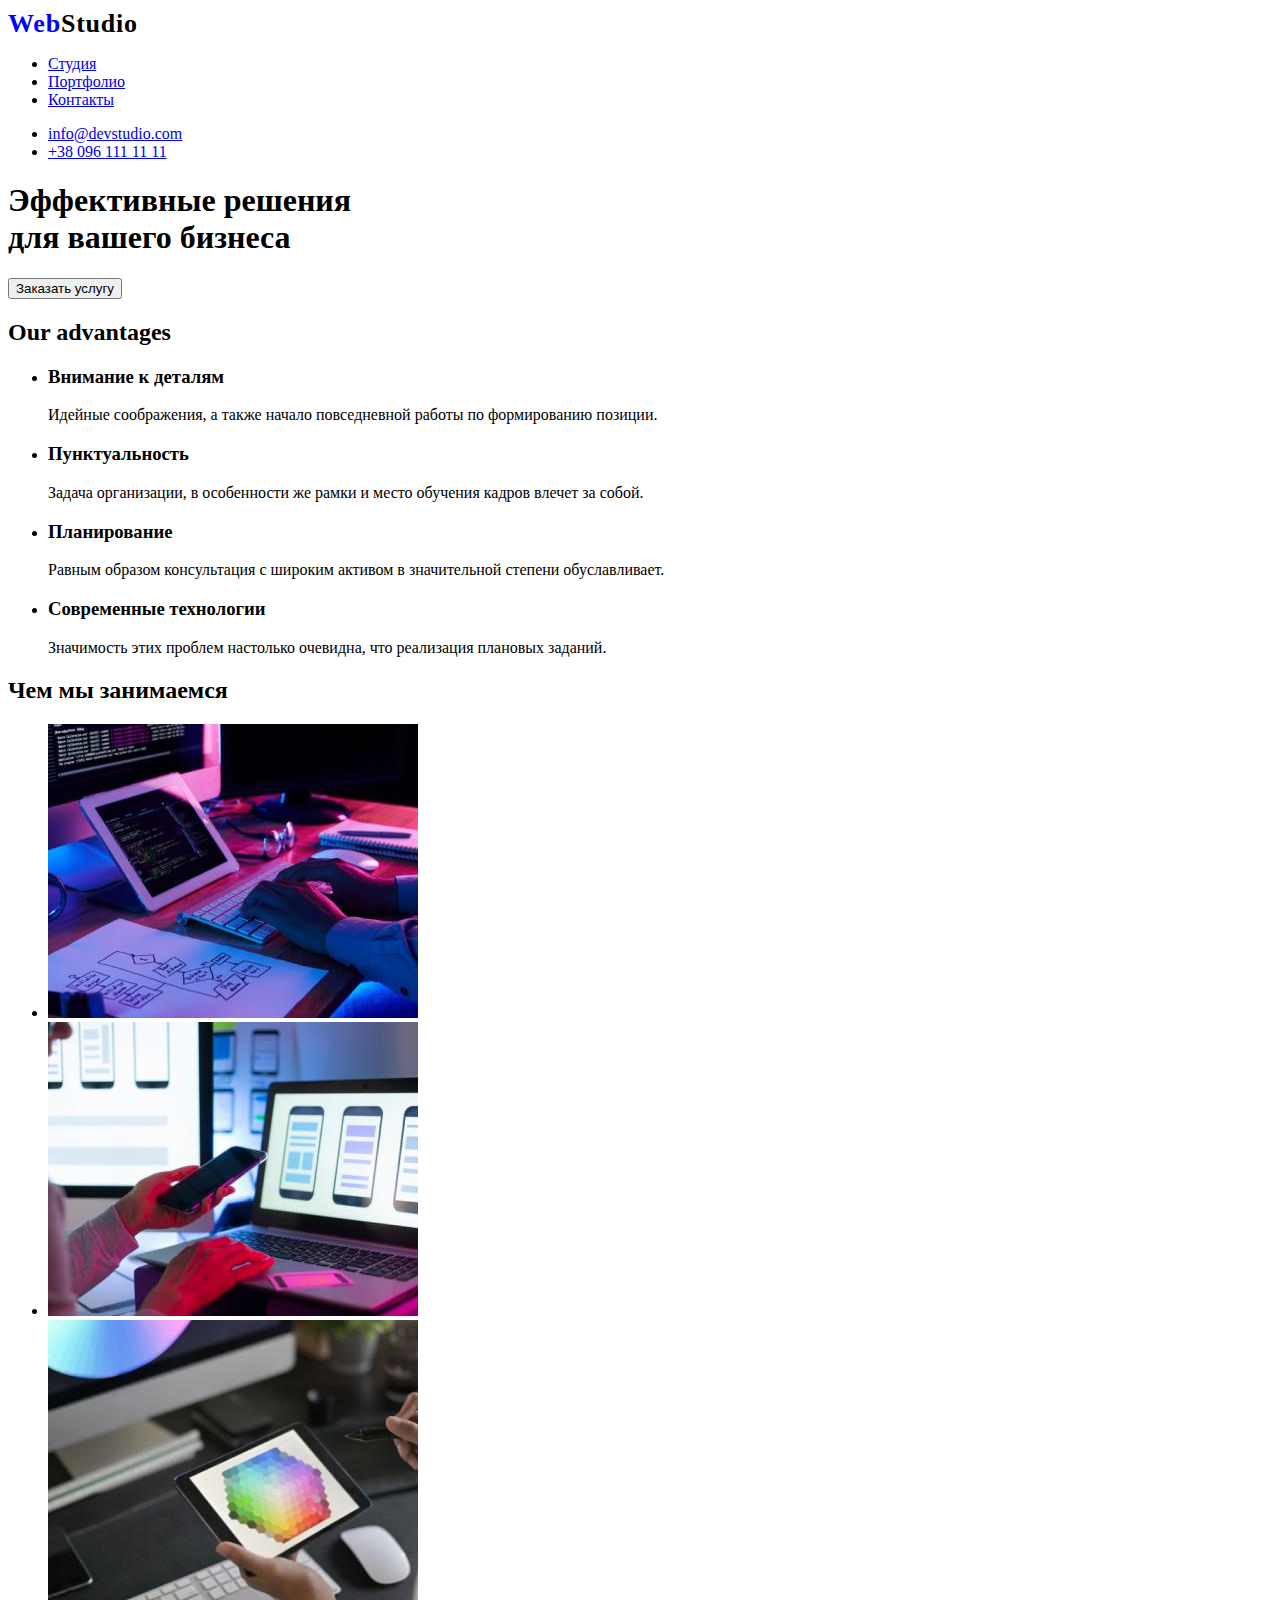
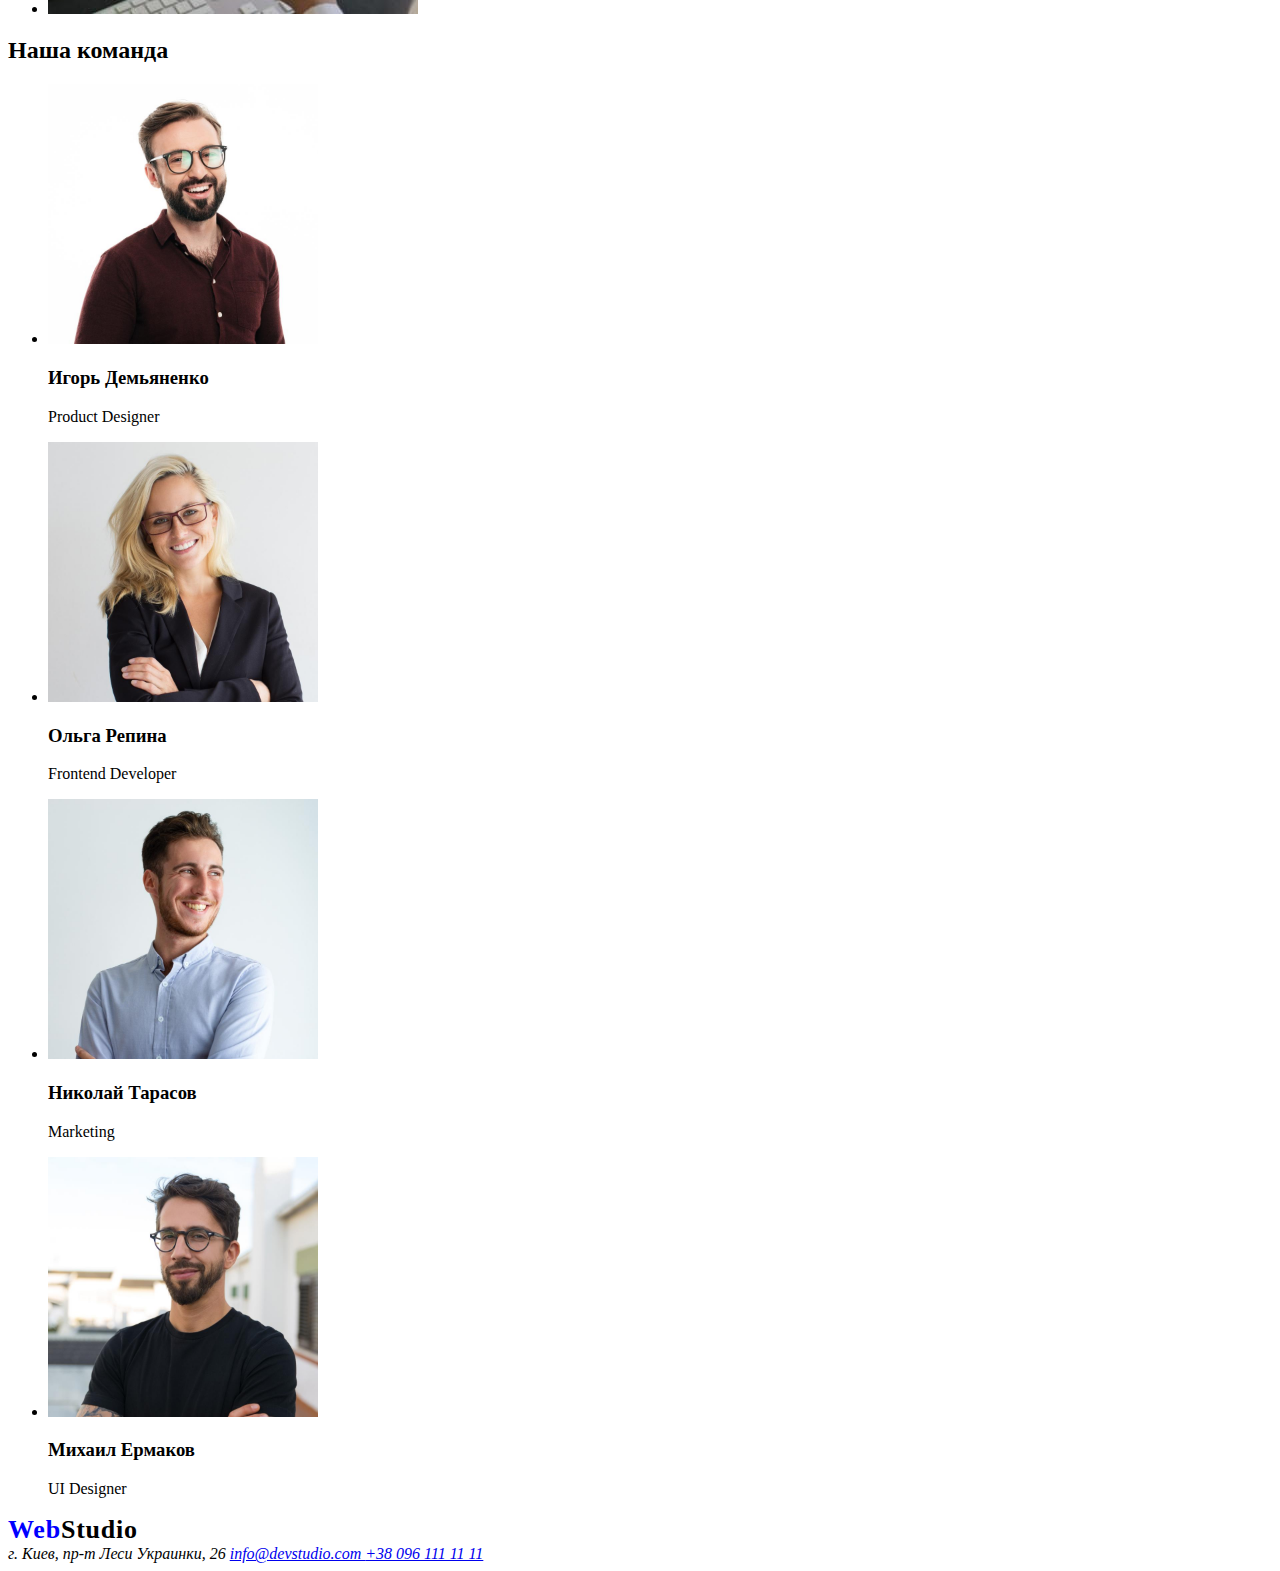
==== index.html @ 107d3c8d "change name page" ====
<!DOCTYPE html>
<html lang="ru">
  <head>
    <meta charset="UTF-8" />
    <meta http-equiv="X-UA-Compatible" content="IE=edge" />
    <meta name="viewport" content="width=device-width, initial-scale=1.0" />
    <link rel="preconnect" href="https://fonts.googleapis.com" />
    <link rel="preconnect" href="https://fonts.gstatic.com" crossorigin />
    <link
      href="https://fonts.googleapis.com/css2?family=Roboto:wght@400;500;700;900&display=swap"
      rel="stylesheet"
    />
    <link rel="stylesheet" href="./styles/styles.css" />
    <title>Home Work</title>
  </head>
  <body>
    <!-- header -->
    <header>
      <nav>
        <!-- <a href="/"> <img src="./image/logo.webp" alt="Logo" /></a> -->
        <a href="/" class="logo"><span class="logo_web">Web</span>Studio</a>
        <ul>
          <li>
            <a href="#">Студия</a>
          </li>
          <li><a href="portfolio.html">Портфолио</a></li>
          <li><a href="#">Контакты</a></li>
        </ul>
      </nav>
      <ul>
        <li>
          <a href="malito:info@devstudio.com">info@devstudio.com</a>
        </li>
        <li><a href="tel:+380961111111">+38 096 111 11 11</a></li>
      </ul>
    </header>
    <!-- main -->
    <main>
      <!-- Hero -->

      <section>
        <h1>Эффективные решения<br />для вашего бизнеса</h1>
        <button type="button">Заказать услугу</button>
        <!-- <a href="#">Заказать услугу</a> -->
      </section>

      <!-- description -->
      <section>
        <h2>Our advantages</h2>
        <ul>
          <li>
            <h3>Внимание к деталям</h3>
            <p>
              Идейные соображения, а также начало повседневной работы по
              формированию позиции.
            </p>
          </li>
          <li>
            <h3>Пунктуальность</h3>
            <p>
              Задача организации, в особенности же рамки и место обучения кадров
              влечет за собой.
            </p>
          </li>
          <li>
            <h3>Планирование</h3>
            <p>
              Равным образом консультация с широким активом в значительной
              степени обуславливает.
            </p>
          </li>
          <li>
            <h3>Современные технологии</h3>
            <p>
              Значимость этих проблем настолько очевидна, что реализация
              плановых заданий.
            </p>
          </li>
        </ul>
      </section>
      <!-- what we doing -->
      <section>
        <h2>Чем мы занимаемся</h2>
        <ul>
          <li><img src="./image/box.jpg" alt="coding" width="370" /></li>
          <li><img src="./image/box2.jpg" alt="app" width="370" /></li>
          <li><img src="./image/box3.jpg" alt="color" width="370" /></li>
        </ul>
      </section>
      <!-- about -->
      <section>
        <h2>Наша команда</h2>
        <ul>
          <li>
            <img src="./image/img.jpg" alt="Igor Demyanenko" width="270" />
            <h3>Игорь Демьяненко</h3>
            <p>Product Designer</p>
          </li>
          <li>
            <img src="./image/img1.jpg" alt="Olga Repina" width="270" />
            <h3>Ольга Репина</h3>
            <p>Frontend Developer</p>
          </li>
          <li>
            <img src="./image/img2.jpg" alt="Nikolai Tarasov" width="270" />
            <h3>Николай Тарасов</h3>
            <p>Marketing</p>
          </li>
          <li>
            <img src="./image/img3.jpg" alt="Mikhail Ermakov" width="270" />
            <h3>Михаил Ермаков</h3>
            <p>UI Designer</p>
          </li>
        </ul>
      </section>
    </main>

    <!-- footer -->
    <footer>
      <!-- <a href="/"> <img src="./image/logo.webp" alt="Logo" /></a> -->
      <a href="/" class="logo"><span class="logo_web">Web</span>Studio</a>
      <address>
        г. Киев, пр-т Леси Украинки, 26
        <a href="malito:info@devstudio.com">info@devstudio.com </a>
        <a href="tel:+380961111111">+38 096 111 11 11</a>
      </address>
    </footer>
  </body>
</html>
---- styles/styles.css ----
.logo{
    font-family: 'Raleway';
    font-style: normal;
    font-weight: 700;
    font-size: 26px;
    line-height: 31px;
    letter-spacing: 0.03em;
    color: #000000;
    text-decoration: none;
}
.logo_web{
    color: blue;
}
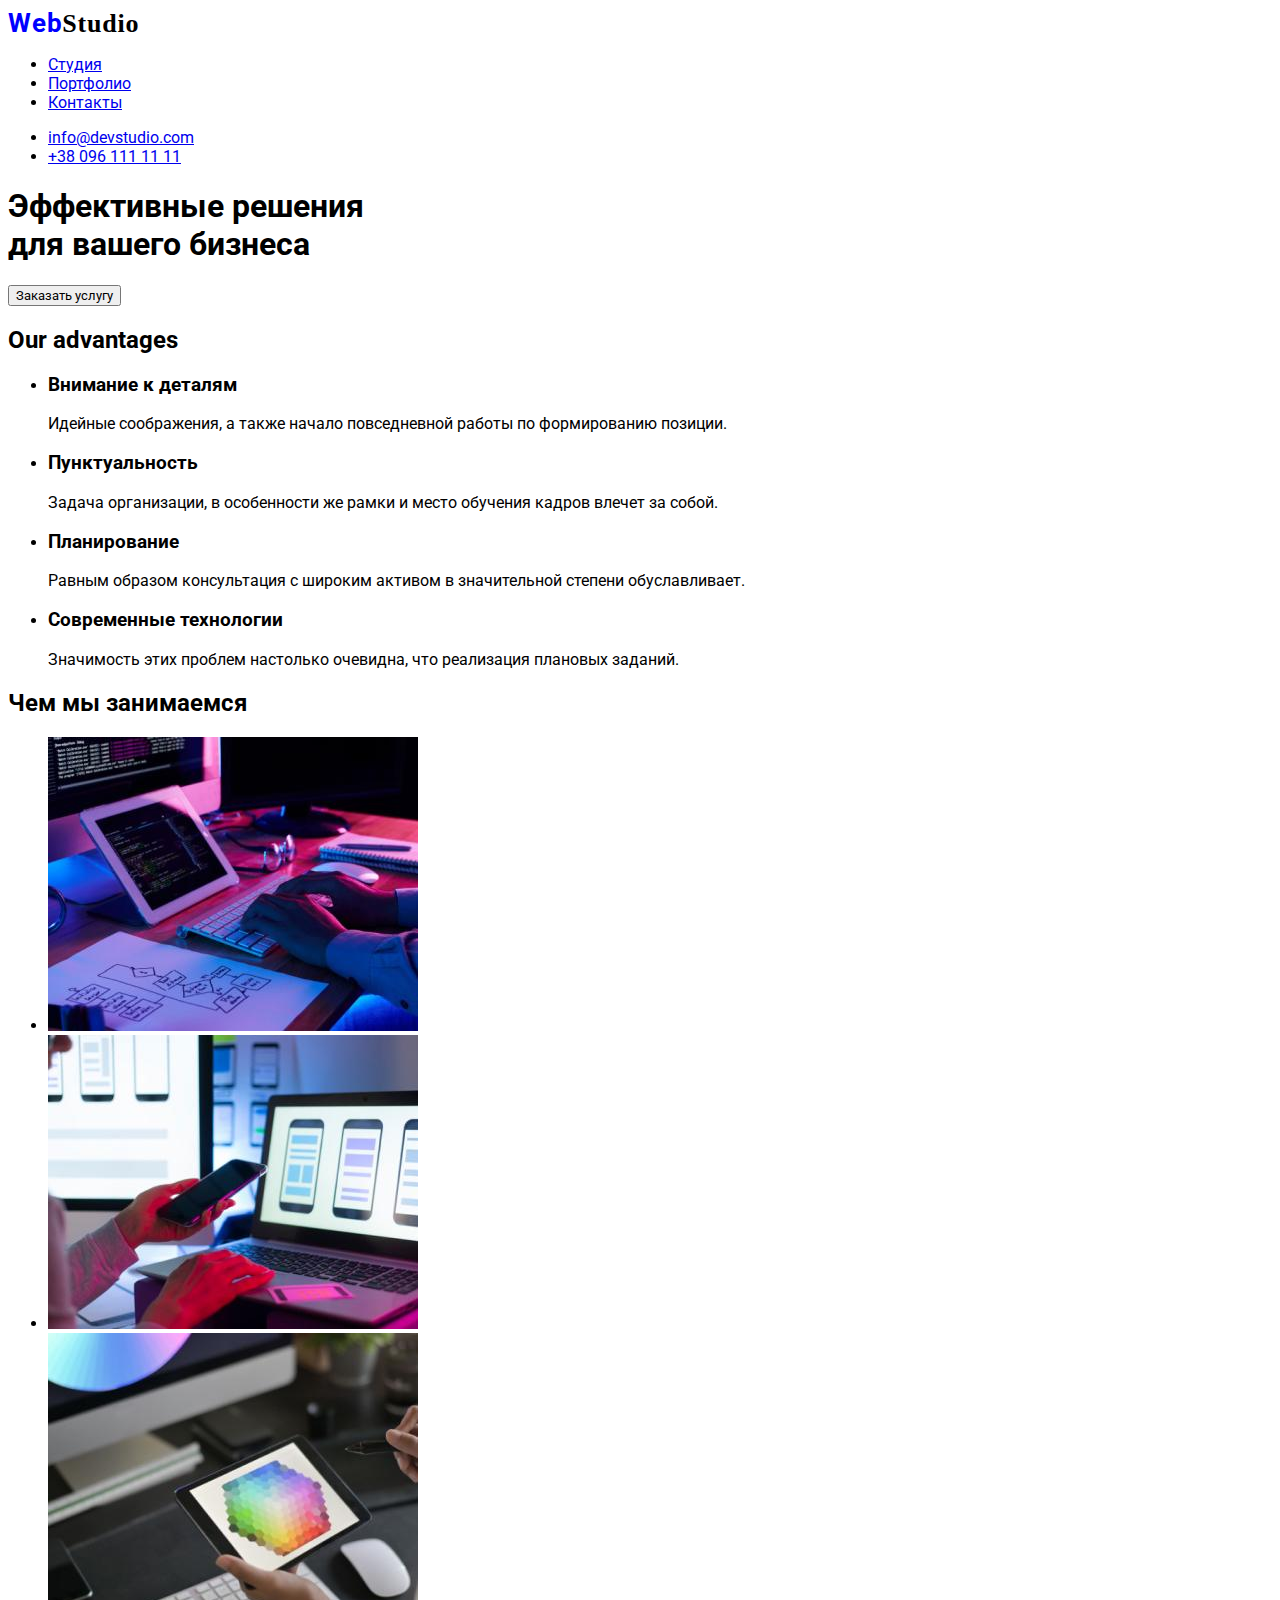
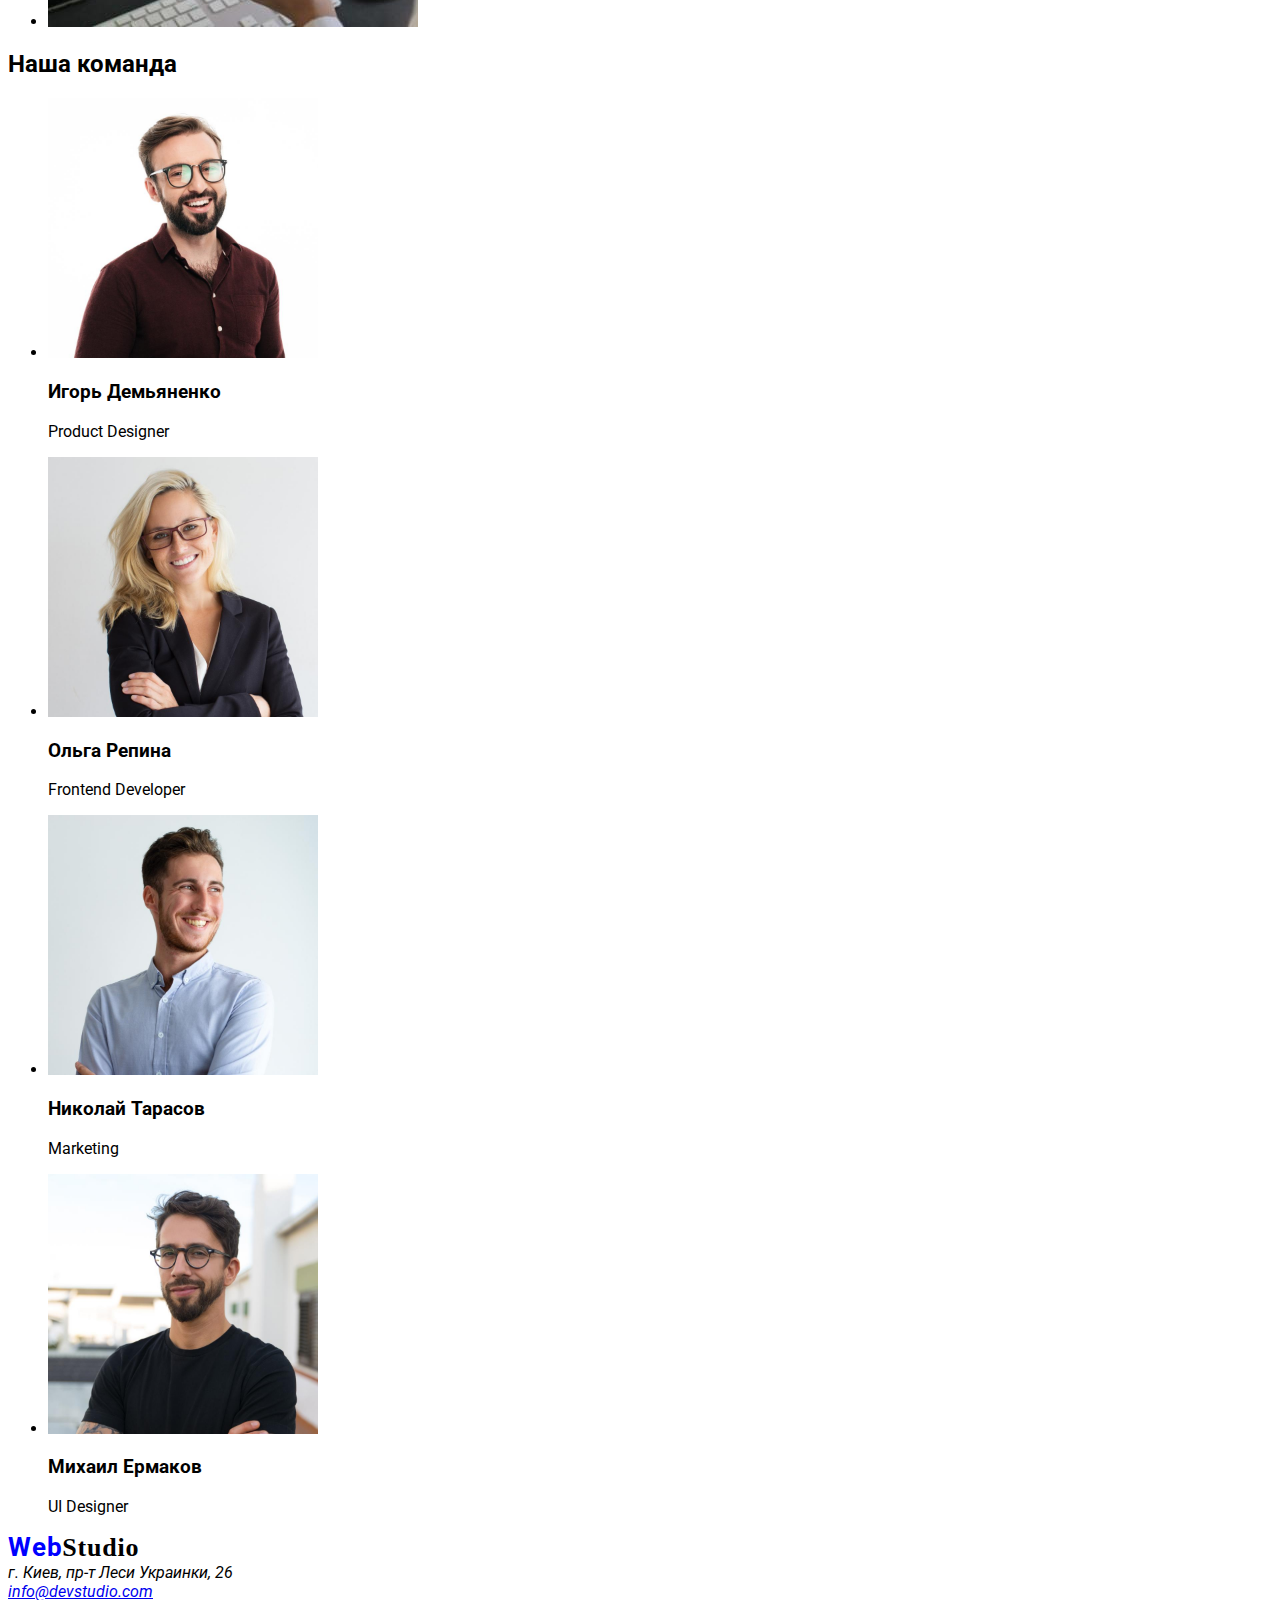
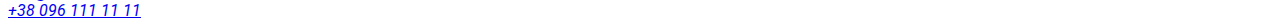
==== commit 28a446b3: "1" ====
--- a/index.html
+++ b/index.html
@@ -17,13 +17,12 @@
     <!-- header -->
     <header>
       <nav>
-        <!-- <a href="/"> <img src="./image/logo.webp" alt="Logo" /></a> -->
         <a href="/" class="logo"><span class="logo_web">Web</span>Studio</a>
         <ul>
           <li>
-            <a href="#">Студия</a>
+            <a href="./index.html">Студия</a>
           </li>
-          <li><a href="portfolio.html">Портфолио</a></li>
+          <li><a href="./portfolio.html">Портфолио</a></li>
           <li><a href="#">Контакты</a></li>
         </ul>
       </nav>
@@ -40,7 +39,7 @@
 
       <section>
         <h1>Эффективные решения<br />для вашего бизнеса</h1>
-        <button type="button">Заказать услугу</button>
+        <button type="button" id="orderServices">Заказать услугу</button>
         <!-- <a href="#">Заказать услугу</a> -->
       </section>
 
@@ -82,9 +81,25 @@
       <section>
         <h2>Чем мы занимаемся</h2>
         <ul>
-          <li><img src="./image/box.jpg" alt="coding" width="370" /></li>
-          <li><img src="./image/box2.jpg" alt="app" width="370" /></li>
-          <li><img src="./image/box3.jpg" alt="color" width="370" /></li>
+          <li>
+            <img
+              src="./image/box.jpg"
+              alt="создание кода"
+              width="370"
+              height="294"
+            />
+          </li>
+          <li>
+            <img
+              src="./image/box2.jpg"
+              alt="создание приложения"
+              width="370"
+              height="294"
+            />
+          </li>
+          <li>
+            <img src="./image/box3.jpg" alt="дизайн" width="370" height="294" />
+          </li>
         </ul>
       </section>
       <!-- about -->
@@ -92,36 +107,55 @@
         <h2>Наша команда</h2>
         <ul>
           <li>
-            <img src="./image/img.jpg" alt="Igor Demyanenko" width="270" />
+            <img
+              src="./image/img.jpg"
+              alt="фотография Игорь Демьяненко"
+              width="270"
+              height="260"
+            />
             <h3>Игорь Демьяненко</h3>
             <p>Product Designer</p>
           </li>
           <li>
-            <img src="./image/img1.jpg" alt="Olga Repina" width="270" />
+            <img
+              src="./image/img1.jpg"
+              alt="фотография Ольга Репина"
+              width="270"
+              height="260"
+            />
             <h3>Ольга Репина</h3>
             <p>Frontend Developer</p>
           </li>
           <li>
-            <img src="./image/img2.jpg" alt="Nikolai Tarasov" width="270" />
+            <img
+              src="./image/img2.jpg"
+              alt="фотография Николай Тарасов"
+              width="270"
+              height="260"
+            />
             <h3>Николай Тарасов</h3>
             <p>Marketing</p>
           </li>
           <li>
-            <img src="./image/img3.jpg" alt="Mikhail Ermakov" width="270" />
+            <img
+              src="./image/img3.jpg"
+              alt="фотография Михаил Ермаков"
+              width="270"
+              height="260"
+            />
             <h3>Михаил Ермаков</h3>
             <p>UI Designer</p>
           </li>
         </ul>
       </section>
     </main>
-
     <!-- footer -->
     <footer>
       <!-- <a href="/"> <img src="./image/logo.webp" alt="Logo" /></a> -->
       <a href="/" class="logo"><span class="logo_web">Web</span>Studio</a>
       <address>
-        г. Киев, пр-т Леси Украинки, 26
-        <a href="malito:info@devstudio.com">info@devstudio.com </a>
+        г. Киев, пр-т Леси Украинки, 26<br />
+        <a href="malito:info@devstudio.com">info@devstudio.com </a><br />
         <a href="tel:+380961111111">+38 096 111 11 11</a>
       </address>
     </footer>
--- a/styles/styles.css
+++ b/styles/styles.css
@@ -1,4 +1,6 @@
-
+*{
+    font-family: 'Roboto', sans-serif;
+}
 
 .logo{
     font-family: 'Raleway';
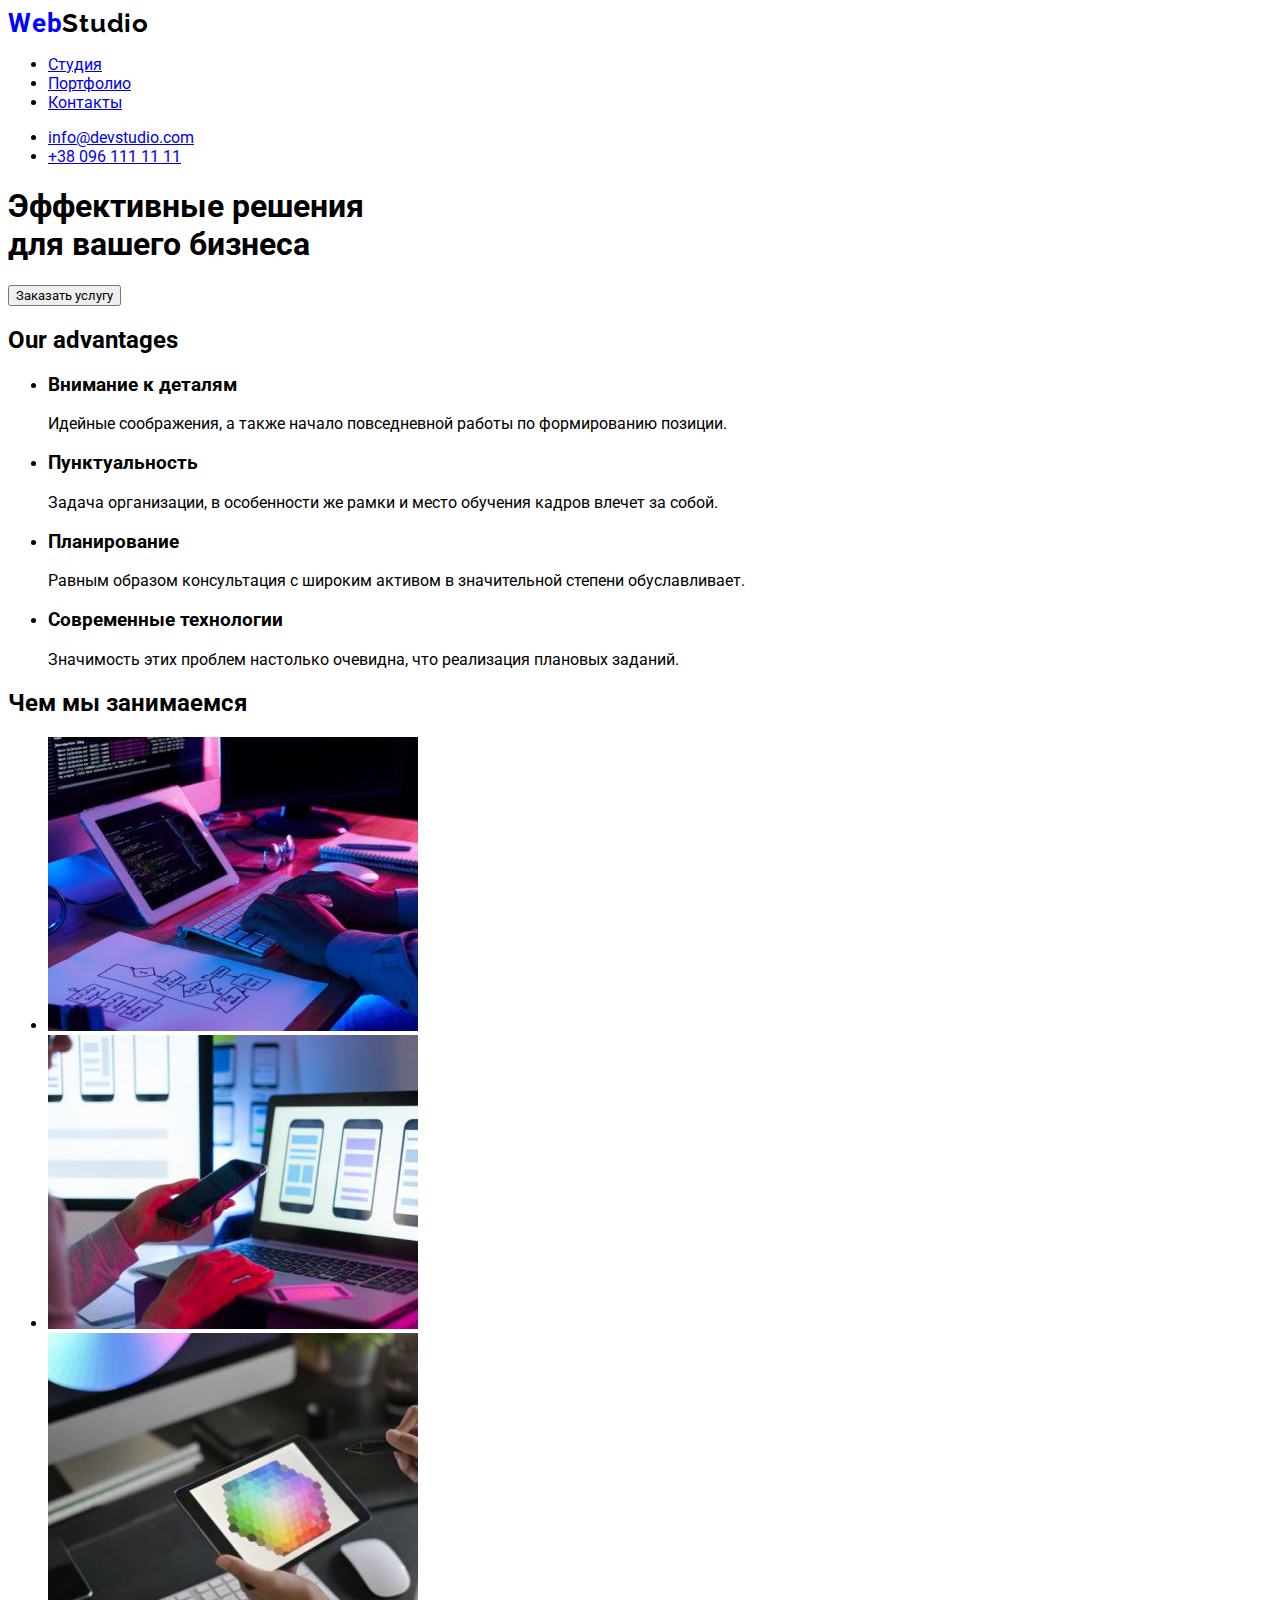
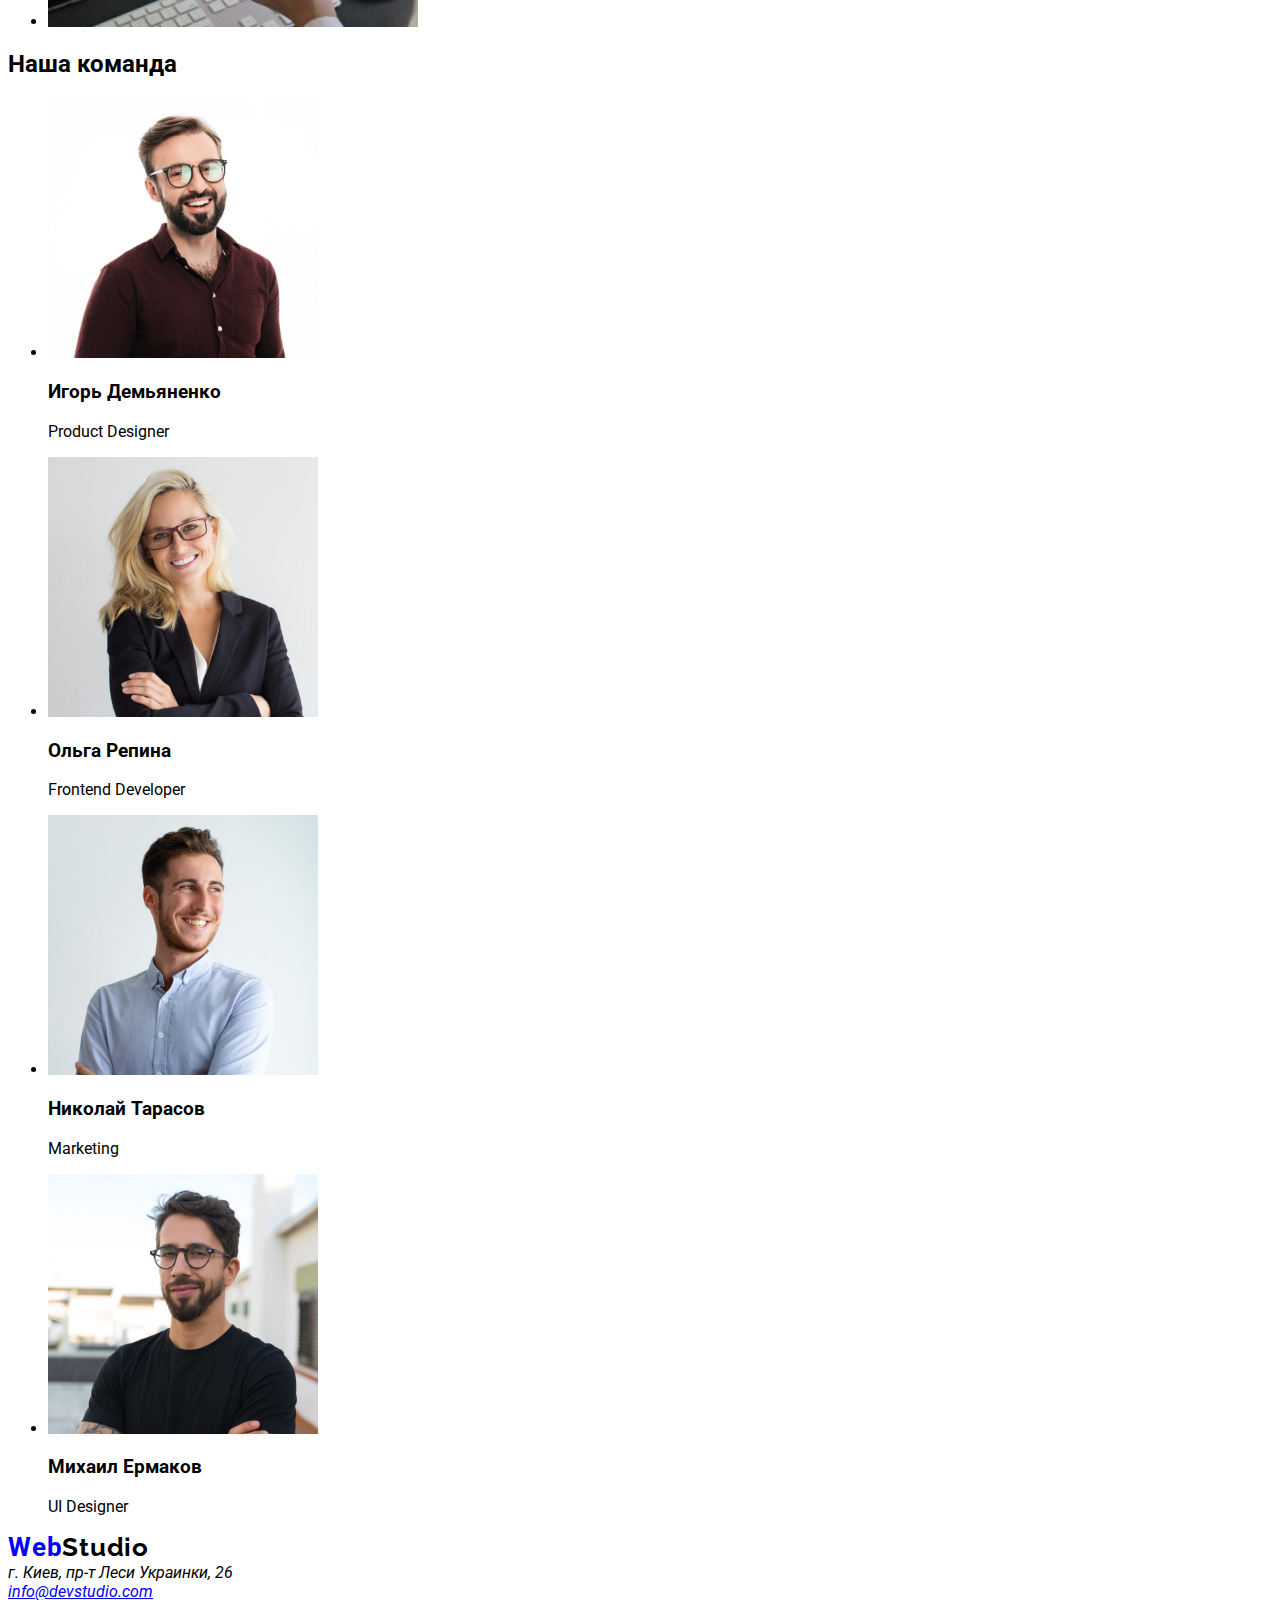
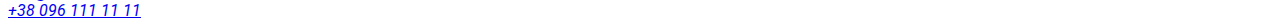
==== commit c4166b35: "2" ====
--- a/index.html
+++ b/index.html
@@ -7,7 +7,7 @@
     <link rel="preconnect" href="https://fonts.googleapis.com" />
     <link rel="preconnect" href="https://fonts.gstatic.com" crossorigin />
     <link
-      href="https://fonts.googleapis.com/css2?family=Roboto:wght@400;500;700;900&display=swap"
+      href="https://fonts.googleapis.com/css2?family=Raleway:wght@700&family=Roboto:wght@400;500;700;900&display=swap"
       rel="stylesheet"
     />
     <link rel="stylesheet" href="./styles/styles.css" />
--- a/styles/styles.css
+++ b/styles/styles.css
@@ -3,7 +3,7 @@
 }
 
 .logo{
-    font-family: 'Raleway';
+    font-family: 'Raleway', sans-serif ;
     font-style: normal;
     font-weight: 700;
     font-size: 26px;
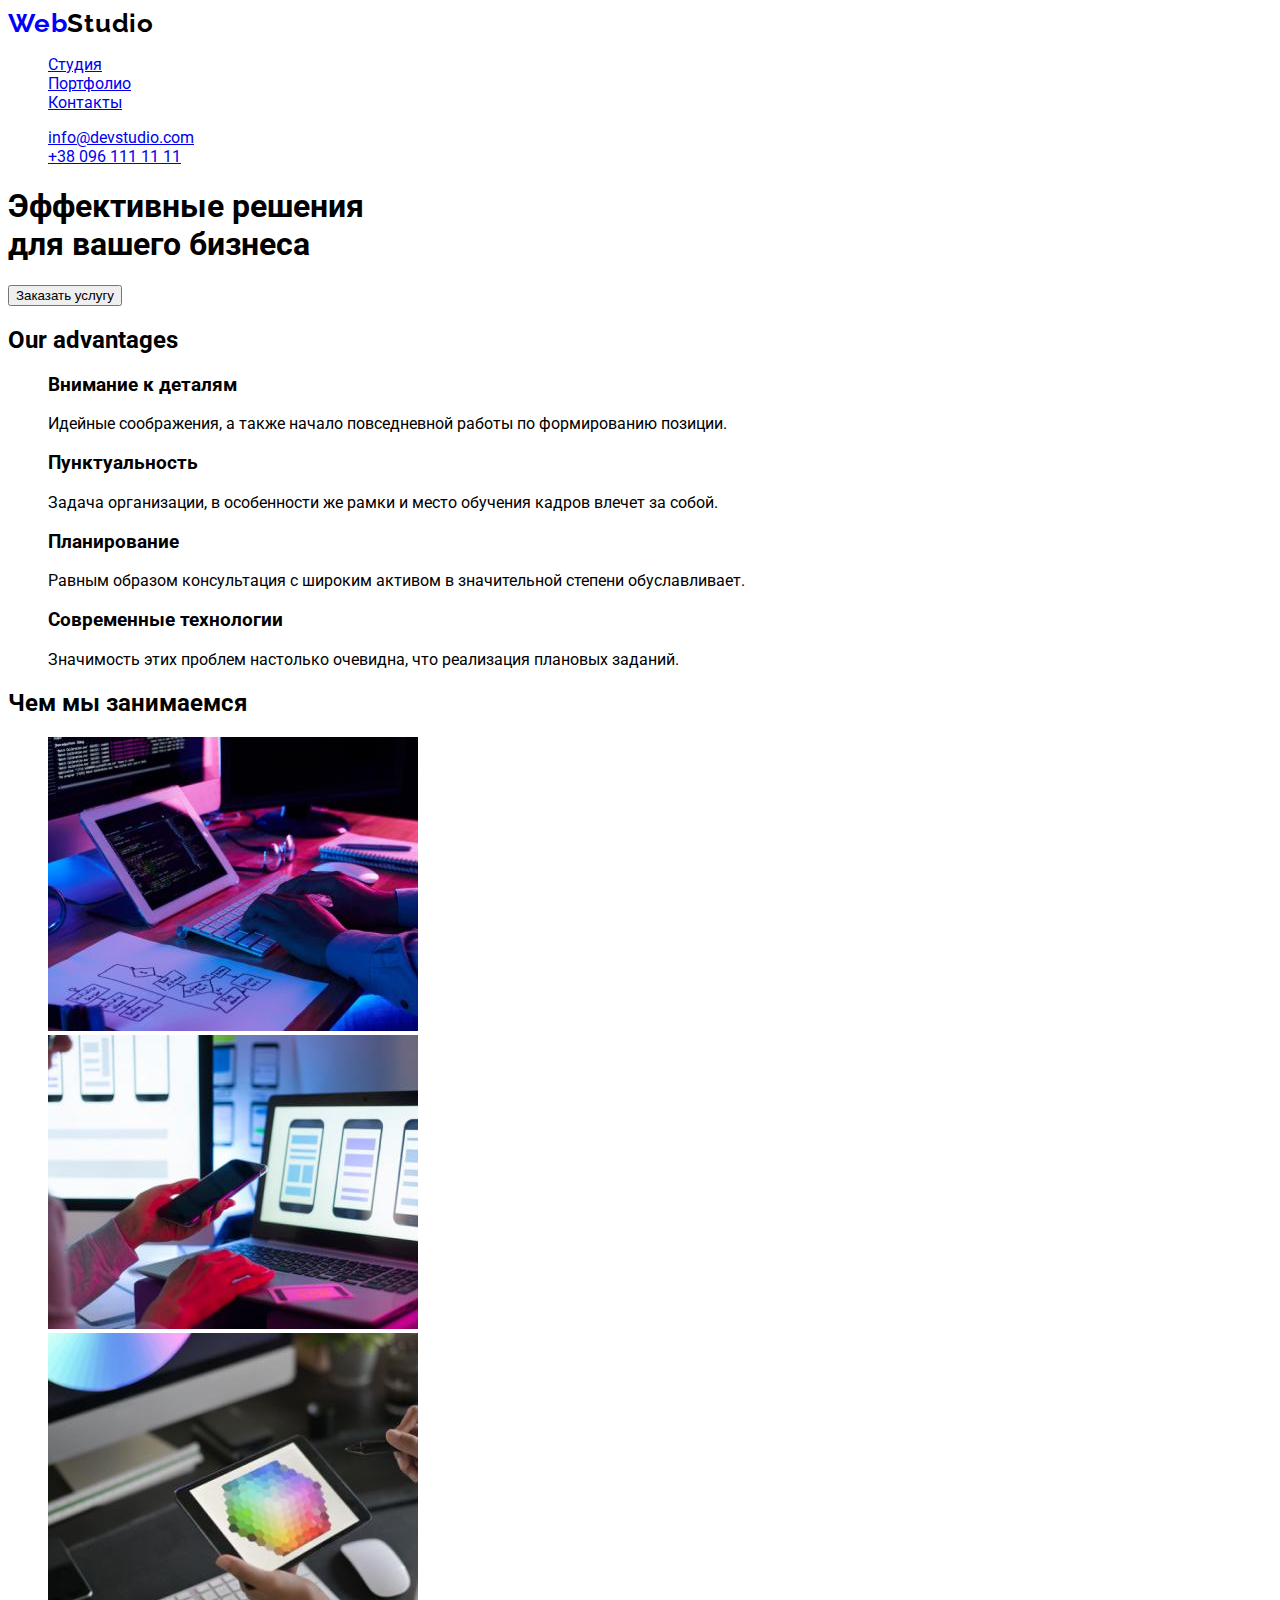
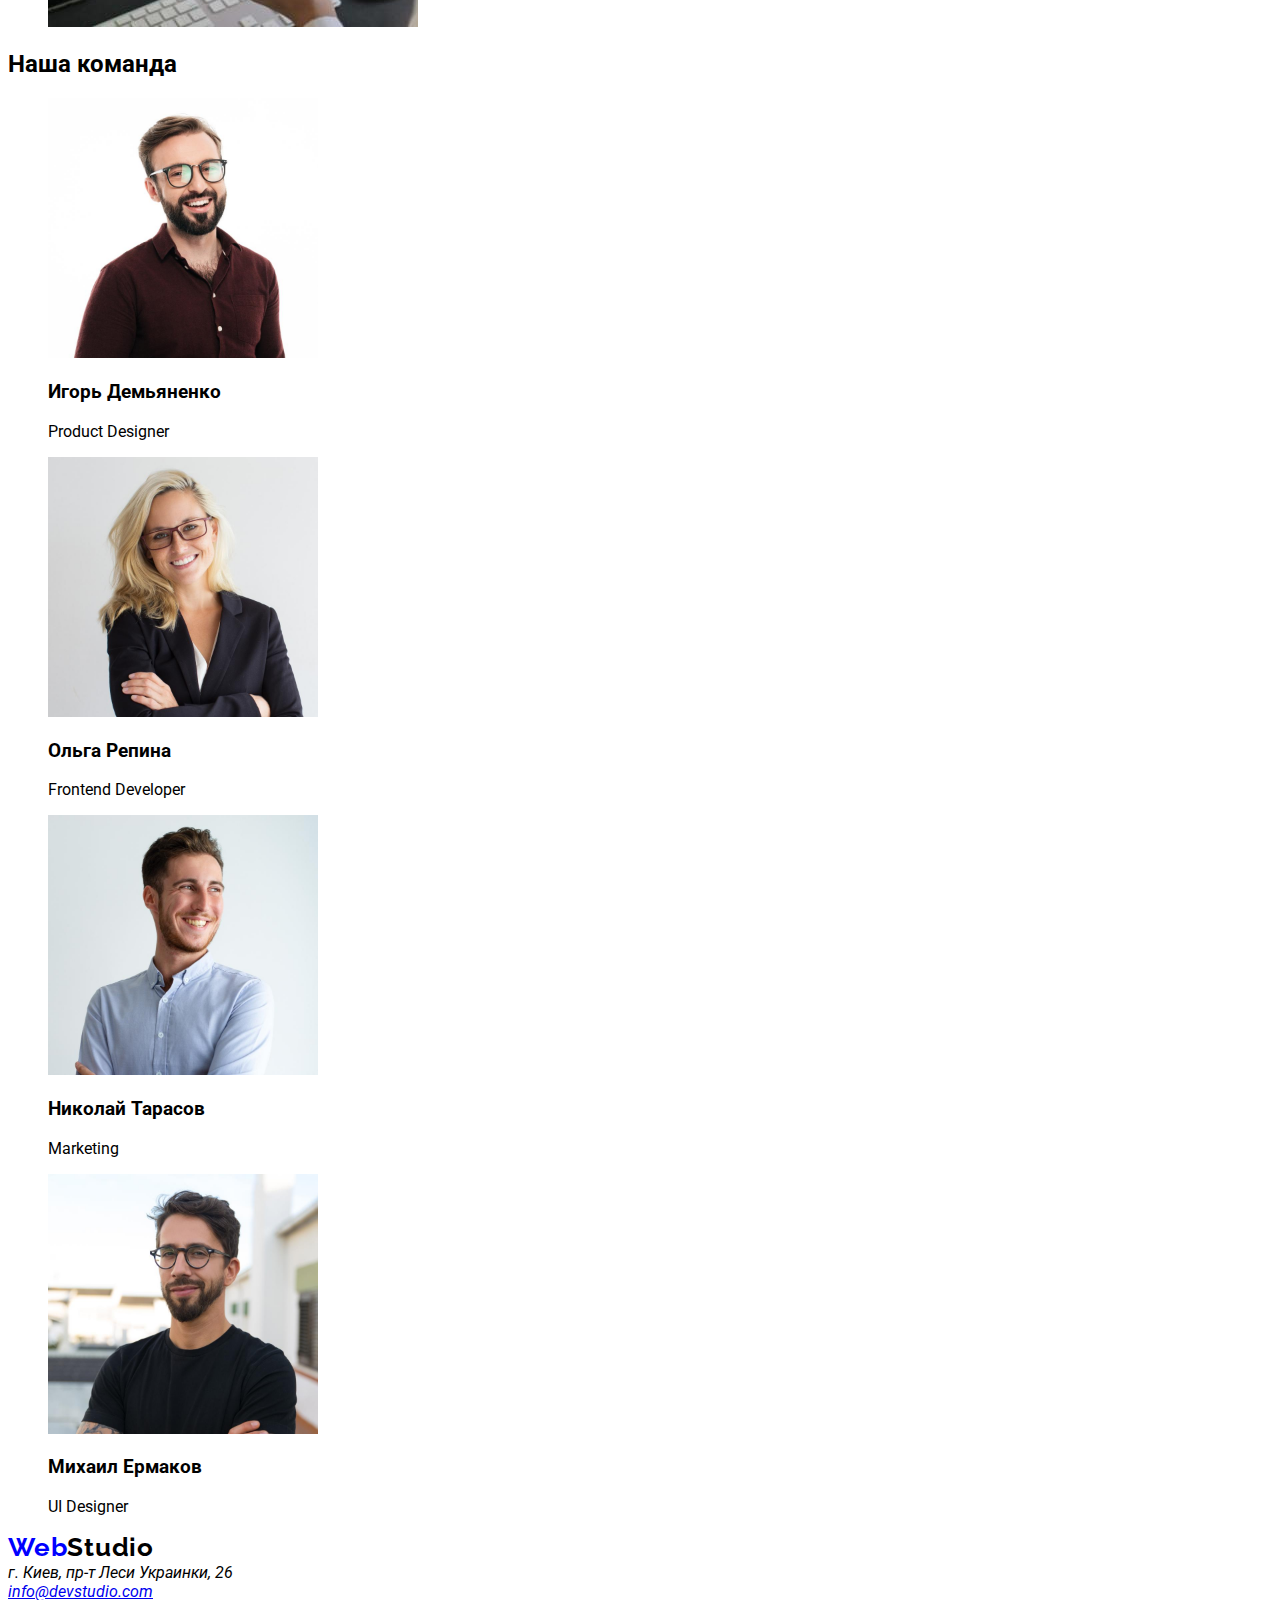
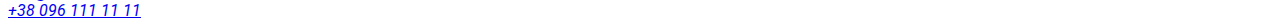
==== commit d478dfb4: "1" ====
--- a/index.html
+++ b/index.html
@@ -10,14 +10,16 @@
       href="https://fonts.googleapis.com/css2?family=Raleway:wght@700&family=Roboto:wght@400;500;700;900&display=swap"
       rel="stylesheet"
     />
+    <title>Home Work</title>
     <link rel="stylesheet" href="./styles/styles.css" />
-    <title>Home Work</title>
   </head>
   <body>
     <!-- header -->
     <header>
       <nav>
-        <a href="/" class="logo"><span class="logo_web">Web</span>Studio</a>
+        <a href="./index.html" class="logo"
+          ><span class="logo-web">Web</span>Studio</a
+        >
         <ul>
           <li>
             <a href="./index.html">Студия</a>
@@ -152,7 +154,7 @@
     <!-- footer -->
     <footer>
       <!-- <a href="/"> <img src="./image/logo.webp" alt="Logo" /></a> -->
-      <a href="/" class="logo"><span class="logo_web">Web</span>Studio</a>
+      <a href="/" class="logo"><span class="logo-web">Web</span>Studio</a>
       <address>
         г. Киев, пр-т Леси Украинки, 26<br />
         <a href="malito:info@devstudio.com">info@devstudio.com </a><br />
--- a/styles/styles.css
+++ b/styles/styles.css
@@ -1,5 +1,9 @@
-*{
+body {
     font-family: 'Roboto', sans-serif;
+    
+}
+ul{
+    list-style: none;
 }
 
 .logo{
@@ -12,6 +16,6 @@
     color: #000000;
     text-decoration: none;
 }
-.logo_web{
+.logo-web{
     color: blue;
 }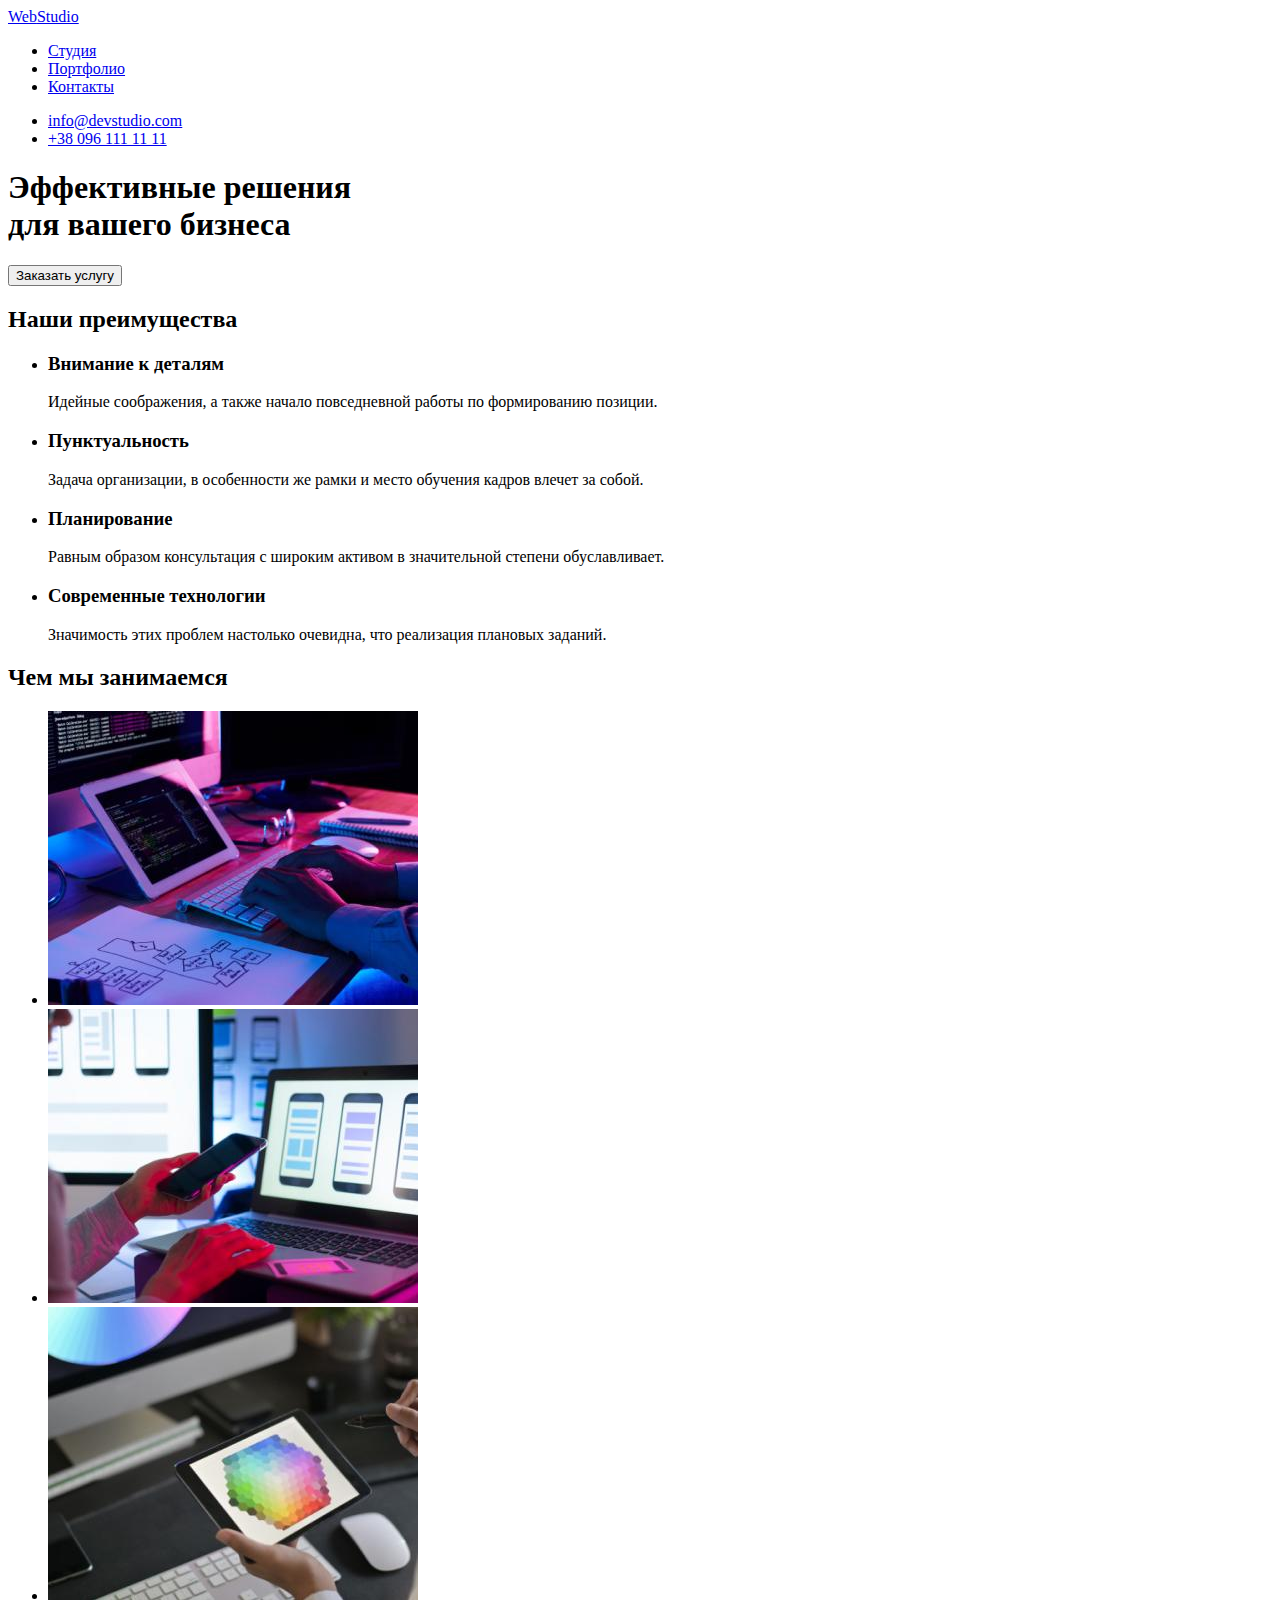
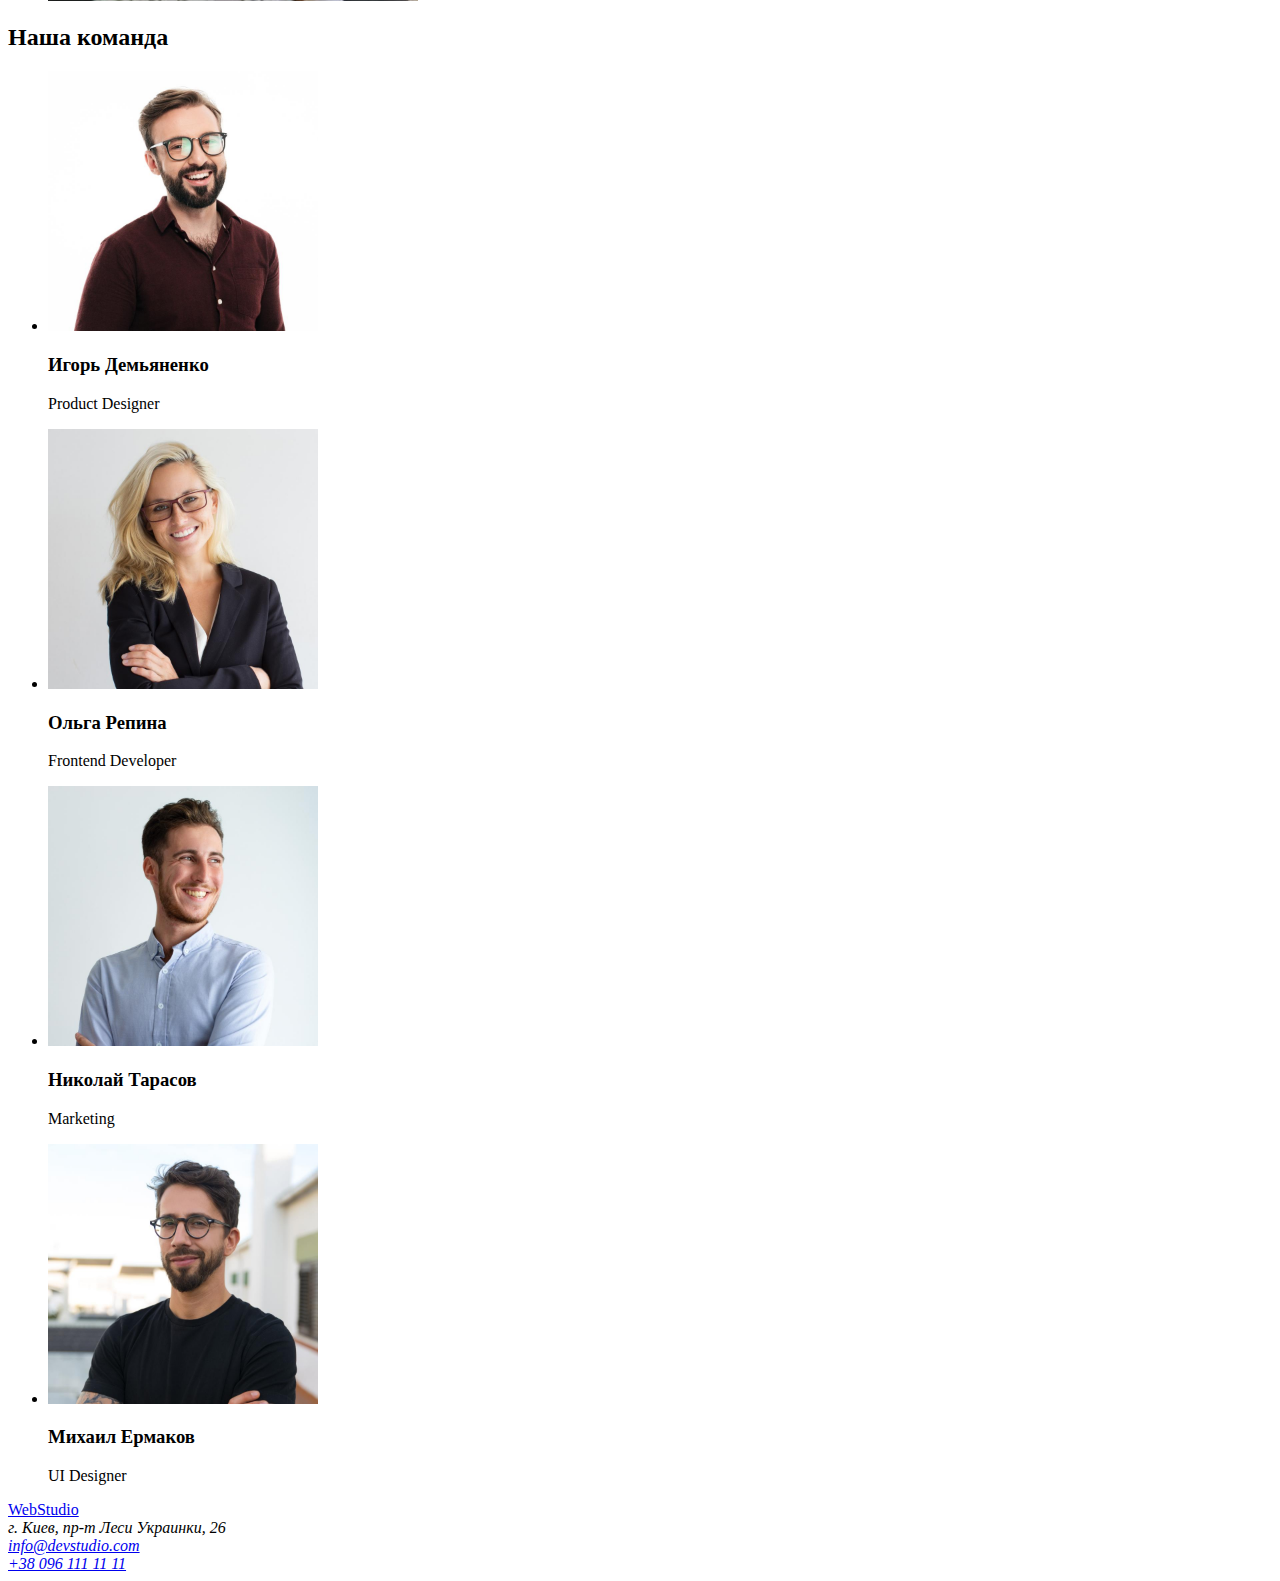
==== commit a66a84b7: "less1" ====
--- a/index.html
+++ b/index.html
@@ -6,72 +6,76 @@
     <meta name="viewport" content="width=device-width, initial-scale=1.0" />
     <link rel="preconnect" href="https://fonts.googleapis.com" />
     <link rel="preconnect" href="https://fonts.gstatic.com" crossorigin />
-    <link
-      href="https://fonts.googleapis.com/css2?family=Raleway:wght@700&family=Roboto:wght@400;500;700;900&display=swap"
-      rel="stylesheet"
-    />
     <title>Home Work</title>
-    <link rel="stylesheet" href="./styles/styles.css" />
   </head>
   <body>
     <!-- header -->
     <header>
       <nav>
-        <a href="./index.html" class="logo"
+        <!-- Logo header -->
+        <a href="./index.html" class="logo header"
           ><span class="logo-web">Web</span>Studio</a
         >
-        <ul>
-          <li>
-            <a href="./index.html">Студия</a>
-          </li>
-          <li><a href="./portfolio.html">Портфолио</a></li>
-          <li><a href="#">Контакты</a></li>
+        <!-- navigation link -->
+        <ul class="nav">
+          <li><a class="nav-item" href="./index.html">Студия</a></li>
+          <li><a class="nav-item" href="./portfolio.html">Портфолио</a></li>
+          <li><a class="nav-item" href="#">Контакты</a></li>
         </ul>
+        <!-- contact header -->
       </nav>
-      <ul>
+      <ul class="contact header">
         <li>
-          <a href="malito:info@devstudio.com">info@devstudio.com</a>
+          <a class="contact-mail" href="malito:info@devstudio.com"
+            >info@devstudio.com</a
+          >
         </li>
-        <li><a href="tel:+380961111111">+38 096 111 11 11</a></li>
+        <li>
+          <a class="contact-phone" href="tel:+380961111111"
+            >+38 096 111 11 11</a
+          >
+        </li>
       </ul>
     </header>
     <!-- main -->
     <main>
       <!-- Hero -->
-
-      <section>
-        <h1>Эффективные решения<br />для вашего бизнеса</h1>
-        <button type="button" id="orderServices">Заказать услугу</button>
-        <!-- <a href="#">Заказать услугу</a> -->
+      <section class="hero">
+        <h1 class="hero-title uppertext">
+          Эффективные решения<br />для вашего бизнеса
+        </h1>
+        <button type="button" id="orderServices" class="hero-btn">
+          Заказать услугу
+        </button>
       </section>
 
-      <!-- description -->
-      <section>
-        <h2>Our advantages</h2>
-        <ul>
+      <!-- advantages -->
+      <section class="section">
+        <h2 class="section-title">Наши преимущества</h2>
+        <ul class="list-description">
           <li>
-            <h3>Внимание к деталям</h3>
+            <h3 class="uppertext">Внимание к деталям</h3>
             <p>
               Идейные соображения, а также начало повседневной работы по
               формированию позиции.
             </p>
           </li>
           <li>
-            <h3>Пунктуальность</h3>
+            <h3 class="uppertext">Пунктуальность</h3>
             <p>
               Задача организации, в особенности же рамки и место обучения кадров
               влечет за собой.
             </p>
           </li>
           <li>
-            <h3>Планирование</h3>
+            <h3 class="uppertext">Планирование</h3>
             <p>
               Равным образом консультация с широким активом в значительной
               степени обуславливает.
             </p>
           </li>
           <li>
-            <h3>Современные технологии</h3>
+            <h3 class="uppertext">Современные технологии</h3>
             <p>
               Значимость этих проблем настолько очевидна, что реализация
               плановых заданий.
@@ -80,8 +84,8 @@
         </ul>
       </section>
       <!-- what we doing -->
-      <section>
-        <h2>Чем мы занимаемся</h2>
+      <section class="section">
+        <h2 class="section-title">Чем мы занимаемся</h2>
         <ul>
           <li>
             <img
@@ -104,10 +108,10 @@
           </li>
         </ul>
       </section>
-      <!-- about -->
-      <section>
-        <h2>Наша команда</h2>
-        <ul>
+      <!-- persons -->
+      <section class="section section-bg">
+        <h2 class="section-title">Наша команда</h2>
+        <ul class="list-description">
           <li>
             <img
               src="./image/img.jpg"
@@ -153,12 +157,19 @@
     </main>
     <!-- footer -->
     <footer>
-      <!-- <a href="/"> <img src="./image/logo.webp" alt="Logo" /></a> -->
-      <a href="/" class="logo"><span class="logo-web">Web</span>Studio</a>
-      <address>
-        г. Киев, пр-т Леси Украинки, 26<br />
-        <a href="malito:info@devstudio.com">info@devstudio.com </a><br />
-        <a href="tel:+380961111111">+38 096 111 11 11</a>
+      <!-- logo footer -->
+      <a href="./" class="logo footer"
+        ><span class="logo-web">Web</span>Studio</a
+      >
+      <!-- contacts footer -->
+      <address class="contact footer">
+        <span class="contact-addres">
+          г. Киев, пр-т Леси Украинки, 26<br
+        /></span>
+        <a class="contact-mail" href="malito:info@devstudio.com"
+          >info@devstudio.com </a
+        ><br />
+        <a class="contact-phone" href="tel:+380961111111">+38 096 111 11 11</a>
       </address>
     </footer>
   </body>
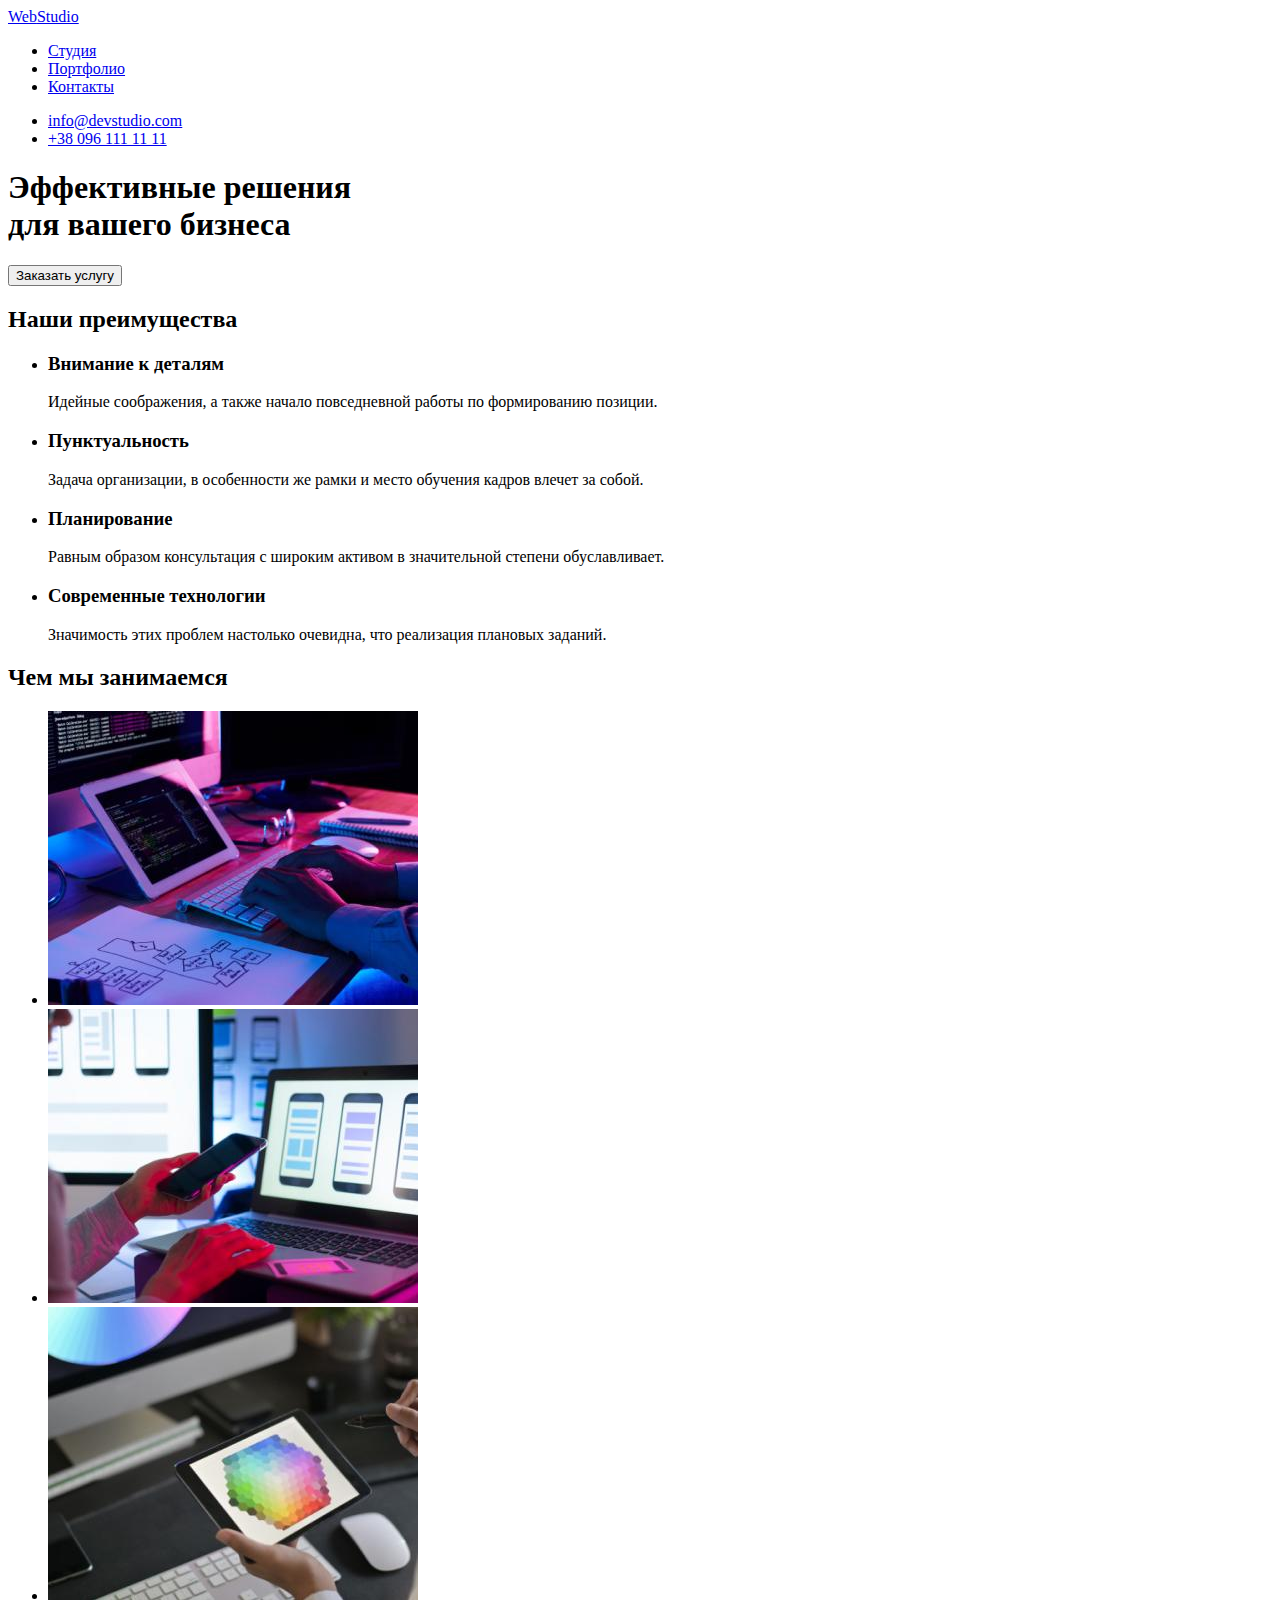
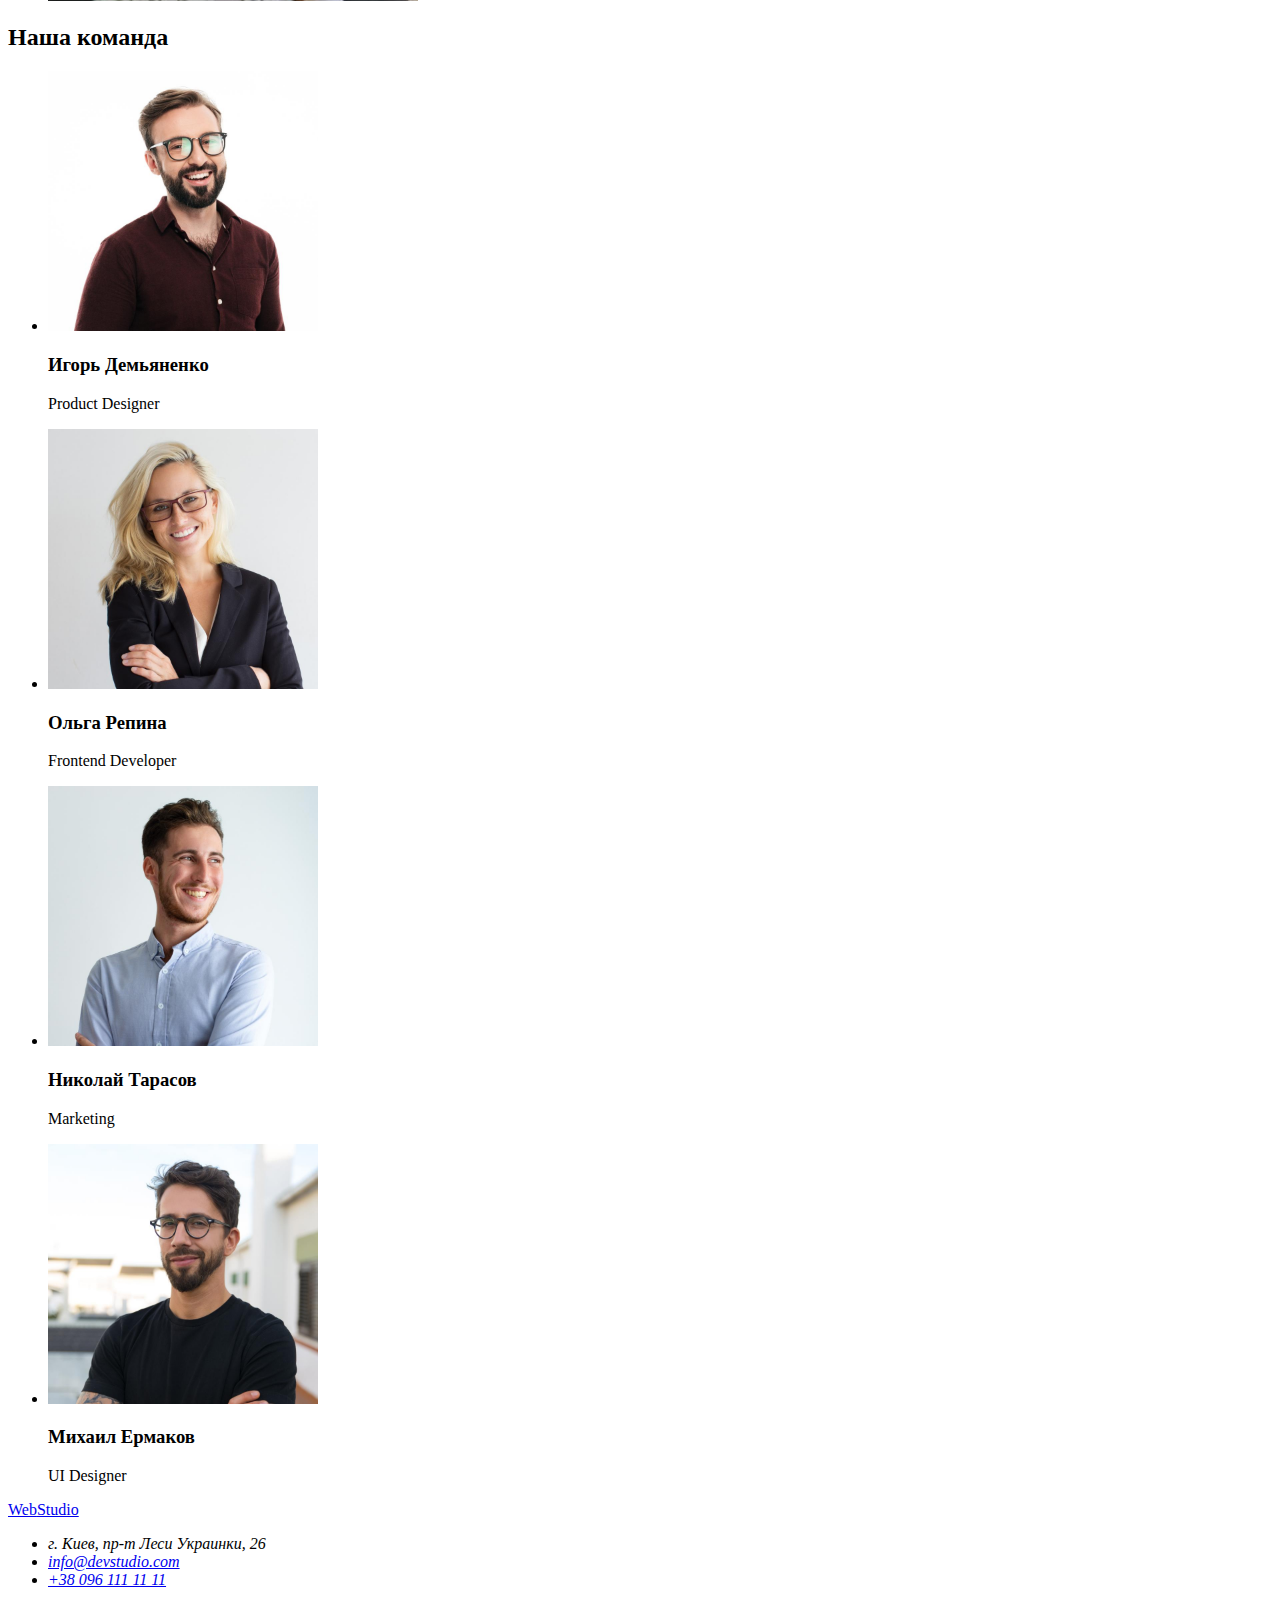
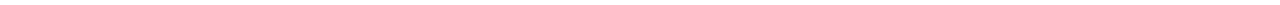
==== commit 76ce9def: "Виправлення ДЗ" ====
--- a/index.html
+++ b/index.html
@@ -13,8 +13,8 @@
     <header>
       <nav>
         <!-- Logo header -->
-        <a href="./index.html" class="logo header"
-          ><span class="logo-web">Web</span>Studio</a
+        <a href="./index.html" class="logo header" lang="en"
+          >Web<span class="logo-web">Studio</span></a
         >
         <!-- navigation link -->
         <ul class="nav">
@@ -120,7 +120,7 @@
               height="260"
             />
             <h3>Игорь Демьяненко</h3>
-            <p>Product Designer</p>
+            <p lang="en">Product Designer</p>
           </li>
           <li>
             <img
@@ -130,7 +130,7 @@
               height="260"
             />
             <h3>Ольга Репина</h3>
-            <p>Frontend Developer</p>
+            <p lang="en">Frontend Developer</p>
           </li>
           <li>
             <img
@@ -140,7 +140,7 @@
               height="260"
             />
             <h3>Николай Тарасов</h3>
-            <p>Marketing</p>
+            <p lang="en">Marketing</p>
           </li>
           <li>
             <img
@@ -150,7 +150,7 @@
               height="260"
             />
             <h3>Михаил Ермаков</h3>
-            <p>UI Designer</p>
+            <p lang="en">UI Designer</p>
           </li>
         </ul>
       </section>
@@ -159,17 +159,27 @@
     <footer>
       <!-- logo footer -->
       <a href="./" class="logo footer"
-        ><span class="logo-web">Web</span>Studio</a
+        >Web<span class="logo-web">Studio</span></a
       >
       <!-- contacts footer -->
       <address class="contact footer">
-        <span class="contact-addres">
-          г. Киев, пр-т Леси Украинки, 26<br
-        /></span>
-        <a class="contact-mail" href="malito:info@devstudio.com"
-          >info@devstudio.com </a
-        ><br />
-        <a class="contact-phone" href="tel:+380961111111">+38 096 111 11 11</a>
+        <ul>
+          <li>
+            <span class="contact-addres">
+              г. Киев, пр-т Леси Украинки, 26<br
+            /></span>
+          </li>
+          <li>
+            <a class="contact-mail" href="malito:info@devstudio.com"
+              >info@devstudio.com </a
+            ><br />
+          </li>
+          <li>
+            <a class="contact-phone" href="tel:+380961111111"
+              >+38 096 111 11 11</a
+            >
+          </li>
+        </ul>
       </address>
     </footer>
   </body>
